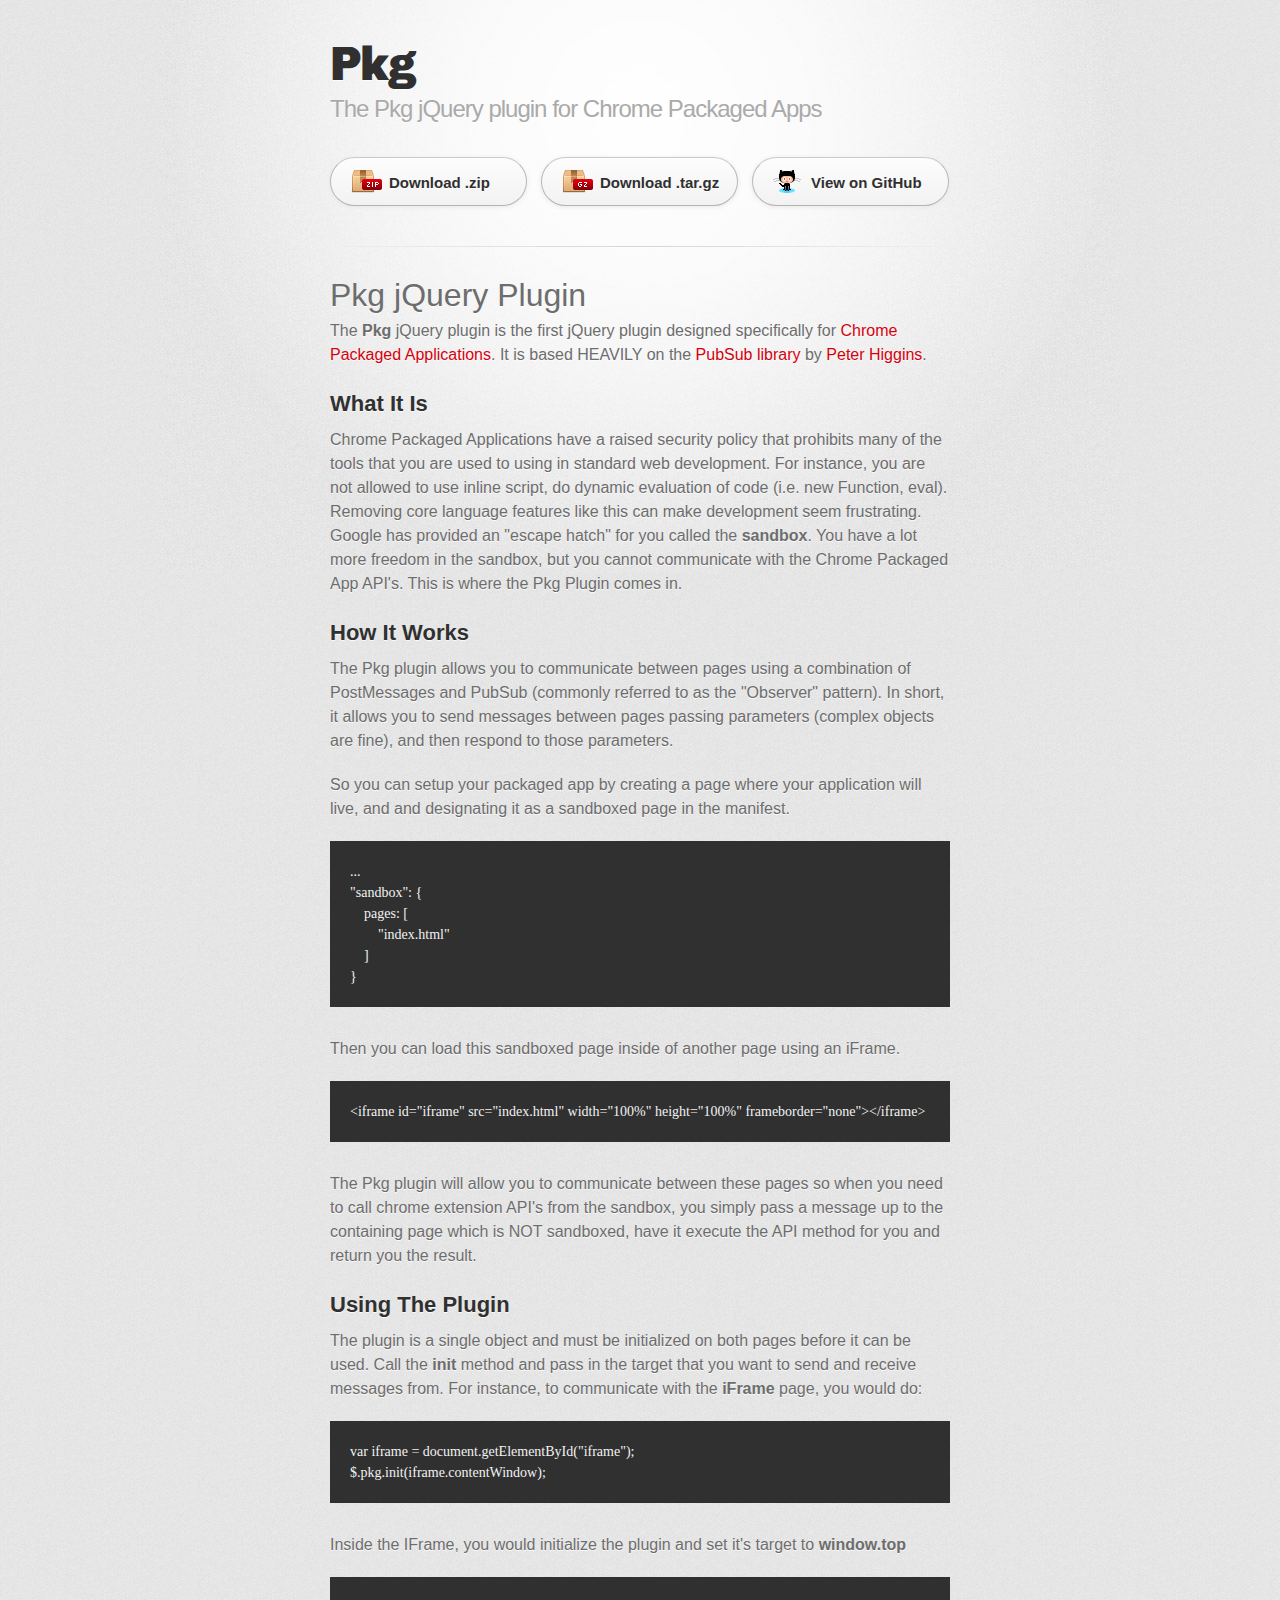
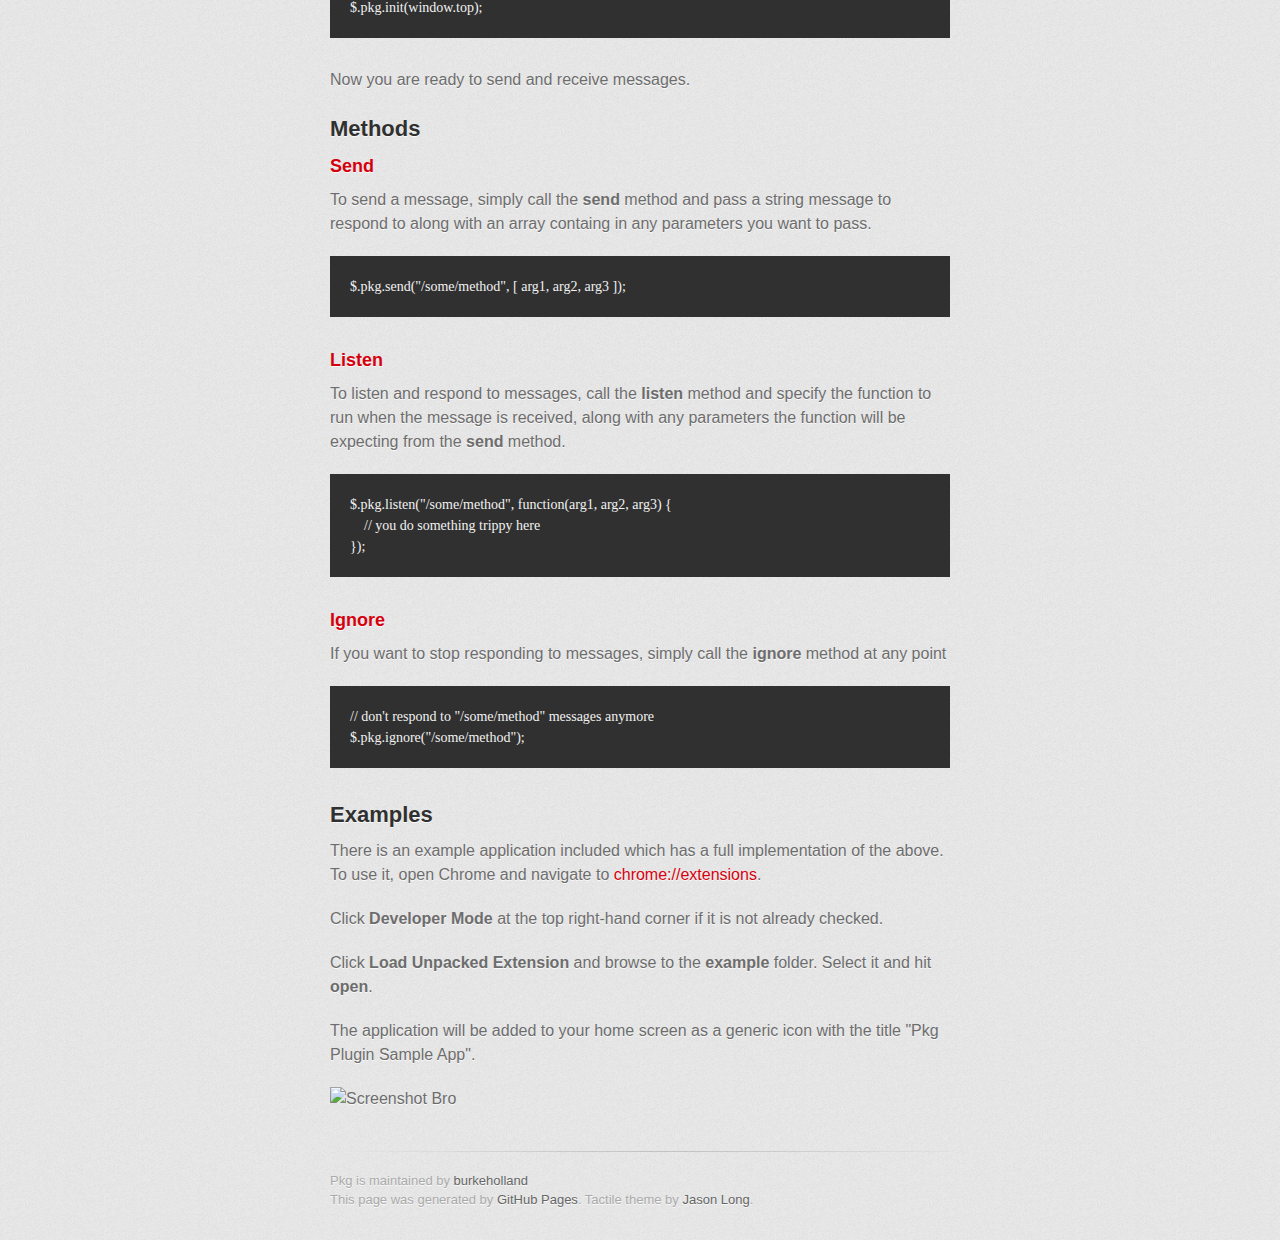
==== index.html @ ddb380f2 "Create gh-pages branch via GitHub" ====
<!DOCTYPE html>
<html>
  <head>
    <meta charset='utf-8'>
    <meta http-equiv="X-UA-Compatible" content="chrome=1">
    <link href='https://fonts.googleapis.com/css?family=Chivo:900' rel='stylesheet' type='text/css'>
    <link rel="stylesheet" type="text/css" href="stylesheets/stylesheet.css" media="screen" />
    <link rel="stylesheet" type="text/css" href="stylesheets/pygment_trac.css" media="screen" />
    <link rel="stylesheet" type="text/css" href="stylesheets/print.css" media="print" />
    <!--[if lt IE 9]>
    <script src="//html5shiv.googlecode.com/svn/trunk/html5.js"></script>
    <![endif]-->
    <title>Pkg by burkeholland</title>
  </head>

  <body>
    <div id="container">
      <div class="inner">

        <header>
          <h1>Pkg</h1>
          <h2>The Pkg jQuery plugin for Chrome Packaged Apps</h2>
        </header>

        <section id="downloads" class="clearfix">
          <a href="https://github.com/burkeholland/pkg/zipball/master" id="download-zip" class="button"><span>Download .zip</span></a>
          <a href="https://github.com/burkeholland/pkg/tarball/master" id="download-tar-gz" class="button"><span>Download .tar.gz</span></a>
          <a href="https://github.com/burkeholland/pkg" id="view-on-github" class="button"><span>View on GitHub</span></a>
        </section>

        <hr>

        <section id="main_content">
          <h1>Pkg jQuery Plugin</h1>

<p>The <strong>Pkg</strong> jQuery plugin is the first jQuery plugin designed specifically for <a href="http://developer.chrome.com/extensions/apps.html">Chrome Packaged Applications</a>.  It is based HEAVILY on the <a href="https://github.com/phiggins42/bloody-jquery-plugins">PubSub library</a> by <a href="http://higginsforpresident.net/projects/">Peter Higgins</a>.</p>

<h2>What It Is</h2>

<p>Chrome Packaged Applications have a raised security policy that prohibits many of the tools that you are used to using in standard web development.  For instance, you are not allowed to use inline script, do dynamic evaluation of code (i.e. new Function, eval).  Removing core language features like this can make development seem frustrating.  Google has provided an "escape hatch" for you called the <strong>sandbox</strong>. You have a lot more freedom in the sandbox, but you cannot communicate with the Chrome Packaged App API's.  This is where the Pkg Plugin comes in.</p>

<h2>How It Works</h2>

<p>The Pkg plugin allows you to communicate between pages using a combination of PostMessages and PubSub (commonly referred to as the "Observer" pattern).  In short, it allows you to send messages between pages passing parameters (complex objects are fine), and then respond to those parameters.  </p>

<p>So you can setup your packaged app by creating a page where your application will live, and and designating it as a sandboxed page in the manifest.</p>

<pre><code>...
"sandbox": {
    pages: [
        "index.html"
    ]
}
</code></pre>

<p>Then you can load this sandboxed page inside of another page using an iFrame.</p>

<pre><code>&lt;iframe id="iframe" src="index.html" width="100%" height="100%" frameborder="none"&gt;&lt;/iframe&gt;
</code></pre>

<p>The Pkg plugin will allow you to communicate between these pages so when you need to call chrome extension API's from the sandbox, you simply pass a message up to the containing page which is NOT sandboxed, have it execute the API method for you and return you the result.</p>

<h2>Using The Plugin</h2>

<p>The plugin is a single object and must be initialized on both pages before it can be used.  Call the <strong>init</strong> method and pass in the target that you want to send and receive messages from.  For instance, to communicate with the <strong>iFrame</strong> page, you would do:</p>

<pre><code>var iframe = document.getElementById("iframe");
$.pkg.init(iframe.contentWindow);
</code></pre>

<p>Inside the IFrame, you would initialize the plugin and set it's target to <strong>window.top</strong></p>

<pre><code>$.pkg.init(window.top);
</code></pre>

<p>Now you are ready to send and receive messages.</p>

<h2>Methods</h2>

<h3>Send</h3>

<p>To send a message, simply call the <strong>send</strong> method and pass a string message to respond to along with an array containg in any parameters you want to pass.</p>

<pre><code>$.pkg.send("/some/method", [ arg1, arg2, arg3 ]);
</code></pre>

<h3>Listen</h3>

<p>To listen and respond to messages, call the <strong>listen</strong> method and specify the function to run when the message is received, along with any parameters the function will be expecting from the <strong>send</strong> method.</p>

<pre><code>$.pkg.listen("/some/method", function(arg1, arg2, arg3) {
    // you do something trippy here
});
</code></pre>

<h3>Ignore</h3>

<p>If you want to stop responding to messages, simply call the <strong>ignore</strong> method at any point</p>

<pre><code>// don't respond to "/some/method" messages anymore
$.pkg.ignore("/some/method");
</code></pre>

<h2>Examples</h2>

<p>There is an example application included which has a full implementation of the above.  To use it, open Chrome and navigate to <a>chrome://extensions</a>.  </p>

<p>Click <strong>Developer Mode</strong> at the top right-hand corner if it is not already checked.</p>

<p>Click <strong>Load Unpacked Extension</strong> and browse to the <strong>example</strong> folder.  Select it and hit <strong>open</strong>.</p>

<p>The application will be added to your home screen as a generic icon with the title "Pkg Plugin Sample App".</p>

<p><img src="https://raw.github.com/burkeholland/pkg/master/screenshot.png" alt="Screenshot Bro"></p>
        </section>

        <footer>
          Pkg is maintained by <a href="https://github.com/burkeholland">burkeholland</a><br>
          This page was generated by <a href="http://pages.github.com">GitHub Pages</a>. Tactile theme by <a href="http://twitter.com/jasonlong">Jason Long</a>.
        </footer>

        
      </div>
    </div>
  </body>
</html>
---- stylesheets/stylesheet.css ----
/* http://meyerweb.com/eric/tools/css/reset/ 
   v2.0 | 20110126
   License: none (public domain)
*/
html, body, div, span, applet, object, iframe,
h1, h2, h3, h4, h5, h6, p, blockquote, pre,
a, abbr, acronym, address, big, cite, code,
del, dfn, em, img, ins, kbd, q, s, samp,
small, strike, strong, sub, sup, tt, var,
b, u, i, center,
dl, dt, dd, ol, ul, li,
fieldset, form, label, legend,
table, caption, tbody, tfoot, thead, tr, th, td,
article, aside, canvas, details, embed, 
figure, figcaption, footer, header, hgroup, 
menu, nav, output, ruby, section, summary,
time, mark, audio, video {
	margin: 0;
	padding: 0;
	border: 0;
	font-size: 100%;
	font: inherit;
	vertical-align: baseline;
}
/* HTML5 display-role reset for older browsers */
article, aside, details, figcaption, figure, 
footer, header, hgroup, menu, nav, section {
	display: block;
}
body {
	line-height: 1;
}
ol, ul {
	list-style: none;
}
blockquote, q {
	quotes: none;
}
blockquote:before, blockquote:after,
q:before, q:after {
	content: '';
	content: none;
}
table {
	border-collapse: collapse;
	border-spacing: 0;
}

/* LAYOUT STYLES */
body {
  font-size: 1em;
  line-height: 1.5; 
  background: #e7e7e7 url(../images/body-bg.png) 0 0 repeat;
  font-family: 'Helvetica Neue', Helvetica, Arial, serif;
  text-shadow: 0 1px 0 rgba(255, 255, 255, 0.8);
  color: #6d6d6d;
}

a {
  color: #d5000d;
}
a:hover {
  color: #c5000c;
}

header {
  padding-top: 35px;
  padding-bottom: 25px;
}

header h1 {
  font-family: 'Chivo', 'Helvetica Neue', Helvetica, Arial, serif; font-weight: 900;
  letter-spacing: -1px;
  font-size: 48px;
  color: #303030;
  line-height: 1.2;
}

header h2 {
  letter-spacing: -1px;
  font-size: 24px;
  color: #aaa;
  font-weight: normal;
  line-height: 1.3;
}

#container {
  background: transparent url(../images/highlight-bg.jpg) 50% 0 no-repeat;
  min-height: 595px;
}

.inner {
  width: 620px;
  margin: 0 auto;
}

#container .inner img {
  max-width: 100%;
}

#downloads {
  margin-bottom: 40px;
}

a.button {
  -moz-border-radius: 30px;
  -webkit-border-radius: 30px;                     
  border-radius: 30px;
  border-top: solid 1px #cbcbcb;
  border-left: solid 1px #b7b7b7;
  border-right: solid 1px #b7b7b7;
  border-bottom: solid 1px #b3b3b3;
  color: #303030;
  line-height: 25px;
  font-weight: bold;
  font-size: 15px;
  padding: 12px 8px 12px 8px;
  display: block;
  float: left;
  width: 179px;
  margin-right: 14px;  
  background: #fdfdfd; /* Old browsers */
  background: -moz-linear-gradient(top,  #fdfdfd 0%, #f2f2f2 100%); /* FF3.6+ */
  background: -webkit-gradient(linear, left top, left bottom, color-stop(0%,#fdfdfd), color-stop(100%,#f2f2f2)); /* Chrome,Safari4+ */
  background: -webkit-linear-gradient(top,  #fdfdfd 0%,#f2f2f2 100%); /* Chrome10+,Safari5.1+ */
  background: -o-linear-gradient(top,  #fdfdfd 0%,#f2f2f2 100%); /* Opera 11.10+ */
  background: -ms-linear-gradient(top,  #fdfdfd 0%,#f2f2f2 100%); /* IE10+ */
  background: linear-gradient(top,  #fdfdfd 0%,#f2f2f2 100%); /* W3C */
  filter: progid:DXImageTransform.Microsoft.gradient( startColorstr='#fdfdfd', endColorstr='#f2f2f2',GradientType=0 ); /* IE6-9 */
  -webkit-box-shadow: 10px 10px 5px #888;
  -moz-box-shadow: 10px 10px 5px #888;
  box-shadow: 0px 1px 5px #e8e8e8;
}
a.button:hover {
  border-top: solid 1px #b7b7b7;
  border-left: solid 1px #b3b3b3;
  border-right: solid 1px #b3b3b3;
  border-bottom: solid 1px #b3b3b3;
  background: #fafafa; /* Old browsers */
  background: -moz-linear-gradient(top,  #fdfdfd 0%, #f6f6f6 100%); /* FF3.6+ */
  background: -webkit-gradient(linear, left top, left bottom, color-stop(0%,#fdfdfd), color-stop(100%,#f6f6f6)); /* Chrome,Safari4+ */
  background: -webkit-linear-gradient(top,  #fdfdfd 0%,#f6f6f6 100%); /* Chrome10+,Safari5.1+ */
  background: -o-linear-gradient(top,  #fdfdfd 0%,#f6f6f6 100%); /* Opera 11.10+ */
  background: -ms-linear-gradient(top,  #fdfdfd 0%,#f6f6f6 100%); /* IE10+ */
  background: linear-gradient(top,  #fdfdfd 0%,#f6f6f6, 100%); /* W3C */
  filter: progid:DXImageTransform.Microsoft.gradient( startColorstr='#fdfdfd', endColorstr='#f6f6f6',GradientType=0 ); /* IE6-9 */
}

a.button span {
  padding-left: 50px;
  display: block;
  height: 23px;
}

#download-zip span {
  background: transparent url(../images/zip-icon.png) 12px 50% no-repeat;
}
#download-tar-gz span {
  background: transparent url(../images/tar-gz-icon.png) 12px 50% no-repeat;
}
#view-on-github span {
  background: transparent url(../images/octocat-icon.png) 12px 50% no-repeat;
}
#view-on-github {
  margin-right: 0;
}

code, pre {
  font-family: Monaco, "Bitstream Vera Sans Mono", "Lucida Console", Terminal;
  color: #222;
  margin-bottom: 30px;
  font-size: 14px;
}

code {
  background-color: #f2f2f2;
  border: solid 1px #ddd;
  padding: 0 3px;
}

pre {
  padding: 20px;
  background: #303030;
  color: #f2f2f2;
  text-shadow: none;
  overflow: auto;
}
pre code {
  color: #f2f2f2;
  background-color: #303030;
  border: none;
  padding: 0;
}

ul, ol, dl {
  margin-bottom: 20px;
}


/* COMMON STYLES */

hr {
  height: 1px;
  line-height: 1px;
  margin-top: 1em;
  padding-bottom: 1em;
  border: none;
  background: transparent url('../images/hr.png') 50% 0 no-repeat;
}

strong {
  font-weight: bold;
}

em {
  font-style: italic;
}

table {
  width: 100%;
  border: 1px solid #ebebeb;
}

th {
  font-weight: 500;
}

td {
  border: 1px solid #ebebeb;
  text-align: center; 
  font-weight: 300;
}

form {
  background: #f2f2f2;
  padding: 20px;
  
}


/* GENERAL ELEMENT TYPE STYLES */

h1 {
  font-size: 32px;
} 

h2 {
  font-size: 22px;
  font-weight: bold;
  color: #303030;
  margin-bottom: 8px;
} 

h3 {
  color: #d5000d;
  font-size: 18px;
  font-weight: bold;
  margin-bottom: 8px;
} 
 
h4 {
  font-size: 16px;
  color: #303030;
  font-weight: bold;
} 

h5 {
  font-size: 1em;
  color: #303030;
} 

h6 {
  font-size: .8em;
  color: #303030;
} 

p {
  font-weight: 300;
  margin-bottom: 20px;
}
 
a {
  text-decoration: none;
}

p a {
  font-weight: 400;
}

blockquote {
  font-size: 1.6em;
  border-left: 10px solid #e9e9e9;
  margin-bottom: 20px;
  padding: 0 0 0 30px;
}

ul li {
  list-style: disc inside;
  padding-left: 20px;
}

ol li {
  list-style: decimal inside;
  padding-left: 3px;
}

dl dt {
  color: #303030;
}

footer {
  background: transparent url('../images/hr.png') 0 0 no-repeat;
  margin-top: 40px;
  padding-top: 20px;
  padding-bottom: 30px;
  font-size: 13px;
  color: #aaa;
}

footer a {
  color: #666;
}
footer a:hover {
  color: #444;
}

/* MISC */
.clearfix:after {
  clear: both;
  content: '.';
  display: block;
  visibility: hidden;
  height: 0;
}

.clearfix {display: inline-block;}
* html .clearfix {height: 1%;}
.clearfix {display: block;}

/* #Media Queries
================================================== */

/* Smaller than standard 960 (devices and browsers) */
@media only screen and (max-width: 959px) {}

/* Tablet Portrait size to standard 960 (devices and browsers) */
@media only screen and (min-width: 768px) and (max-width: 959px) {}

/* All Mobile Sizes (devices and browser) */
@media only screen and (max-width: 767px) {
  header {
    padding-top: 10px;
    padding-bottom: 10px;
  }
  #downloads {
    margin-bottom: 25px;
  }
  #download-zip, #download-tar-gz {
    display: none;
  }
  .inner {
    width: 94%;
    margin: 0 auto;
  }
}

/* Mobile Landscape Size to Tablet Portrait (devices and browsers) */
@media only screen and (min-width: 480px) and (max-width: 767px) {}

/* Mobile Portrait Size to Mobile Landscape Size (devices and browsers) */
@media only screen and (max-width: 479px) {}
---- stylesheets/pygment_trac.css ----
.highlight  { background: #ffffff; }
.highlight .c { color: #999988; font-style: italic } /* Comment */
.highlight .err { color: #a61717; background-color: #e3d2d2 } /* Error */
.highlight .k { font-weight: bold } /* Keyword */
.highlight .o { font-weight: bold } /* Operator */
.highlight .cm { color: #999988; font-style: italic } /* Comment.Multiline */
.highlight .cp { color: #999999; font-weight: bold } /* Comment.Preproc */
.highlight .c1 { color: #999988; font-style: italic } /* Comment.Single */
.highlight .cs { color: #999999; font-weight: bold; font-style: italic } /* Comment.Special */
.highlight .gd { color: #000000; background-color: #ffdddd } /* Generic.Deleted */
.highlight .gd .x { color: #000000; background-color: #ffaaaa } /* Generic.Deleted.Specific */
.highlight .ge { font-style: italic } /* Generic.Emph */
.highlight .gr { color: #aa0000 } /* Generic.Error */
.highlight .gh { color: #999999 } /* Generic.Heading */
.highlight .gi { color: #000000; background-color: #ddffdd } /* Generic.Inserted */
.highlight .gi .x { color: #000000; background-color: #aaffaa } /* Generic.Inserted.Specific */
.highlight .go { color: #888888 } /* Generic.Output */
.highlight .gp { color: #555555 } /* Generic.Prompt */
.highlight .gs { font-weight: bold } /* Generic.Strong */
.highlight .gu { color: #800080; font-weight: bold; } /* Generic.Subheading */
.highlight .gt { color: #aa0000 } /* Generic.Traceback */
.highlight .kc { font-weight: bold } /* Keyword.Constant */
.highlight .kd { font-weight: bold } /* Keyword.Declaration */
.highlight .kn { font-weight: bold } /* Keyword.Namespace */
.highlight .kp { font-weight: bold } /* Keyword.Pseudo */
.highlight .kr { font-weight: bold } /* Keyword.Reserved */
.highlight .kt { color: #445588; font-weight: bold } /* Keyword.Type */
.highlight .m { color: #009999 } /* Literal.Number */
.highlight .s { color: #d14 } /* Literal.String */
.highlight .na { color: #008080 } /* Name.Attribute */
.highlight .nb { color: #0086B3 } /* Name.Builtin */
.highlight .nc { color: #445588; font-weight: bold } /* Name.Class */
.highlight .no { color: #008080 } /* Name.Constant */
.highlight .ni { color: #800080 } /* Name.Entity */
.highlight .ne { color: #990000; font-weight: bold } /* Name.Exception */
.highlight .nf { color: #990000; font-weight: bold } /* Name.Function */
.highlight .nn { color: #555555 } /* Name.Namespace */
.highlight .nt { color: #000080 } /* Name.Tag */
.highlight .nv { color: #008080 } /* Name.Variable */
.highlight .ow { font-weight: bold } /* Operator.Word */
.highlight .w { color: #bbbbbb } /* Text.Whitespace */
.highlight .mf { color: #009999 } /* Literal.Number.Float */
.highlight .mh { color: #009999 } /* Literal.Number.Hex */
.highlight .mi { color: #009999 } /* Literal.Number.Integer */
.highlight .mo { color: #009999 } /* Literal.Number.Oct */
.highlight .sb { color: #d14 } /* Literal.String.Backtick */
.highlight .sc { color: #d14 } /* Literal.String.Char */
.highlight .sd { color: #d14 } /* Literal.String.Doc */
.highlight .s2 { color: #d14 } /* Literal.String.Double */
.highlight .se { color: #d14 } /* Literal.String.Escape */
.highlight .sh { color: #d14 } /* Literal.String.Heredoc */
.highlight .si { color: #d14 } /* Literal.String.Interpol */
.highlight .sx { color: #d14 } /* Literal.String.Other */
.highlight .sr { color: #009926 } /* Literal.String.Regex */
.highlight .s1 { color: #d14 } /* Literal.String.Single */
.highlight .ss { color: #990073 } /* Literal.String.Symbol */
.highlight .bp { color: #999999 } /* Name.Builtin.Pseudo */
.highlight .vc { color: #008080 } /* Name.Variable.Class */
.highlight .vg { color: #008080 } /* Name.Variable.Global */
.highlight .vi { color: #008080 } /* Name.Variable.Instance */
.highlight .il { color: #009999 } /* Literal.Number.Integer.Long */

.type-csharp .highlight .k { color: #0000FF }
.type-csharp .highlight .kt { color: #0000FF }
.type-csharp .highlight .nf { color: #000000; font-weight: normal }
.type-csharp .highlight .nc { color: #2B91AF }
.type-csharp .highlight .nn { color: #000000 }
.type-csharp .highlight .s { color: #A31515 }
.type-csharp .highlight .sc { color: #A31515 }
---- stylesheets/print.css ----
html, body, div, span, applet, object, iframe,
h1, h2, h3, h4, h5, h6, p, blockquote, pre,
a, abbr, acronym, address, big, cite, code,
del, dfn, em, img, ins, kbd, q, s, samp,
small, strike, strong, sub, sup, tt, var,
b, u, i, center,
dl, dt, dd, ol, ul, li,
fieldset, form, label, legend,
table, caption, tbody, tfoot, thead, tr, th, td,
article, aside, canvas, details, embed, 
figure, figcaption, footer, header, hgroup, 
menu, nav, output, ruby, section, summary,
time, mark, audio, video {
  margin: 0;
  padding: 0;
  border: 0;
  font-size: 100%;
  font: inherit;
  vertical-align: baseline;
}
/* HTML5 display-role reset for older browsers */
article, aside, details, figcaption, figure, 
footer, header, hgroup, menu, nav, section {
  display: block;
}
body {
  line-height: 1;
}
ol, ul {
  list-style: none;
}
blockquote, q {
  quotes: none;
}
blockquote:before, blockquote:after,
q:before, q:after {
  content: '';
  content: none;
}
table {
  border-collapse: collapse;
  border-spacing: 0;
}
body {
  font-size: 13px;
  line-height: 1.5; 
  font-family: 'Helvetica Neue', Helvetica, Arial, serif;
  color: #000;
}

a {
  color: #d5000d;
  font-weight: bold;
}

header {
  padding-top: 35px;
  padding-bottom: 10px;
}

header h1 {
  font-weight: bold;
  letter-spacing: -1px;
  font-size: 48px;
  color: #303030;
  line-height: 1.2;
}

header h2 {
  letter-spacing: -1px;
  font-size: 24px;
  color: #aaa;
  font-weight: normal;
  line-height: 1.3;
}
#downloads {
  display: none;
}
#main_content {
  padding-top: 20px;
}

code, pre {
  font-family: Monaco, "Bitstream Vera Sans Mono", "Lucida Console", Terminal;
  color: #222;
  margin-bottom: 30px;
  font-size: 12px;
}

code {
  padding: 0 3px;
}

pre {
  border: solid 1px #ddd;
  padding: 20px;
  overflow: auto;
}
pre code {
  padding: 0;
}

ul, ol, dl {
  margin-bottom: 20px;
}


/* COMMON STYLES */

table {
  width: 100%;
  border: 1px solid #ebebeb;
}

th {
  font-weight: 500;
}

td {
  border: 1px solid #ebebeb;
  text-align: center; 
  font-weight: 300;
}

form {
  background: #f2f2f2;
  padding: 20px;
  
}


/* GENERAL ELEMENT TYPE STYLES */

h1 {
  font-size: 2.8em;
} 

h2 {
  font-size: 22px;
  font-weight: bold;
  color: #303030;
  margin-bottom: 8px;
} 

h3 {
  color: #d5000d;
  font-size: 18px;
  font-weight: bold;
  margin-bottom: 8px;
} 
 
h4 {
  font-size: 16px;
  color: #303030;
  font-weight: bold;
} 

h5 {
  font-size: 1em;
  color: #303030;
} 

h6 {
  font-size: .8em;
  color: #303030;
} 

p {
  font-weight: 300;
  margin-bottom: 20px;
}
 
a {
  text-decoration: none;
}

p a {
  font-weight: 400;
}

blockquote {
  font-size: 1.6em;
  border-left: 10px solid #e9e9e9;
  margin-bottom: 20px;
  padding: 0 0 0 30px;
}

ul li {
  list-style: disc inside;
  padding-left: 20px;
}

ol li {
  list-style: decimal inside;
  padding-left: 3px;
}

dl dd {
  font-style: italic;
  font-weight: 100;
}

footer {
  margin-top: 40px;
  padding-top: 20px;
  padding-bottom: 30px;
  font-size: 13px;
  color: #aaa;
}

footer a {
  color: #666;
}

/* MISC */
.clearfix:after {
  clear: both;
  content: '.';
  display: block;
  visibility: hidden;
  height: 0;
}

.clearfix {display: inline-block;}
* html .clearfix {height: 1%;}
.clearfix {display: block;}
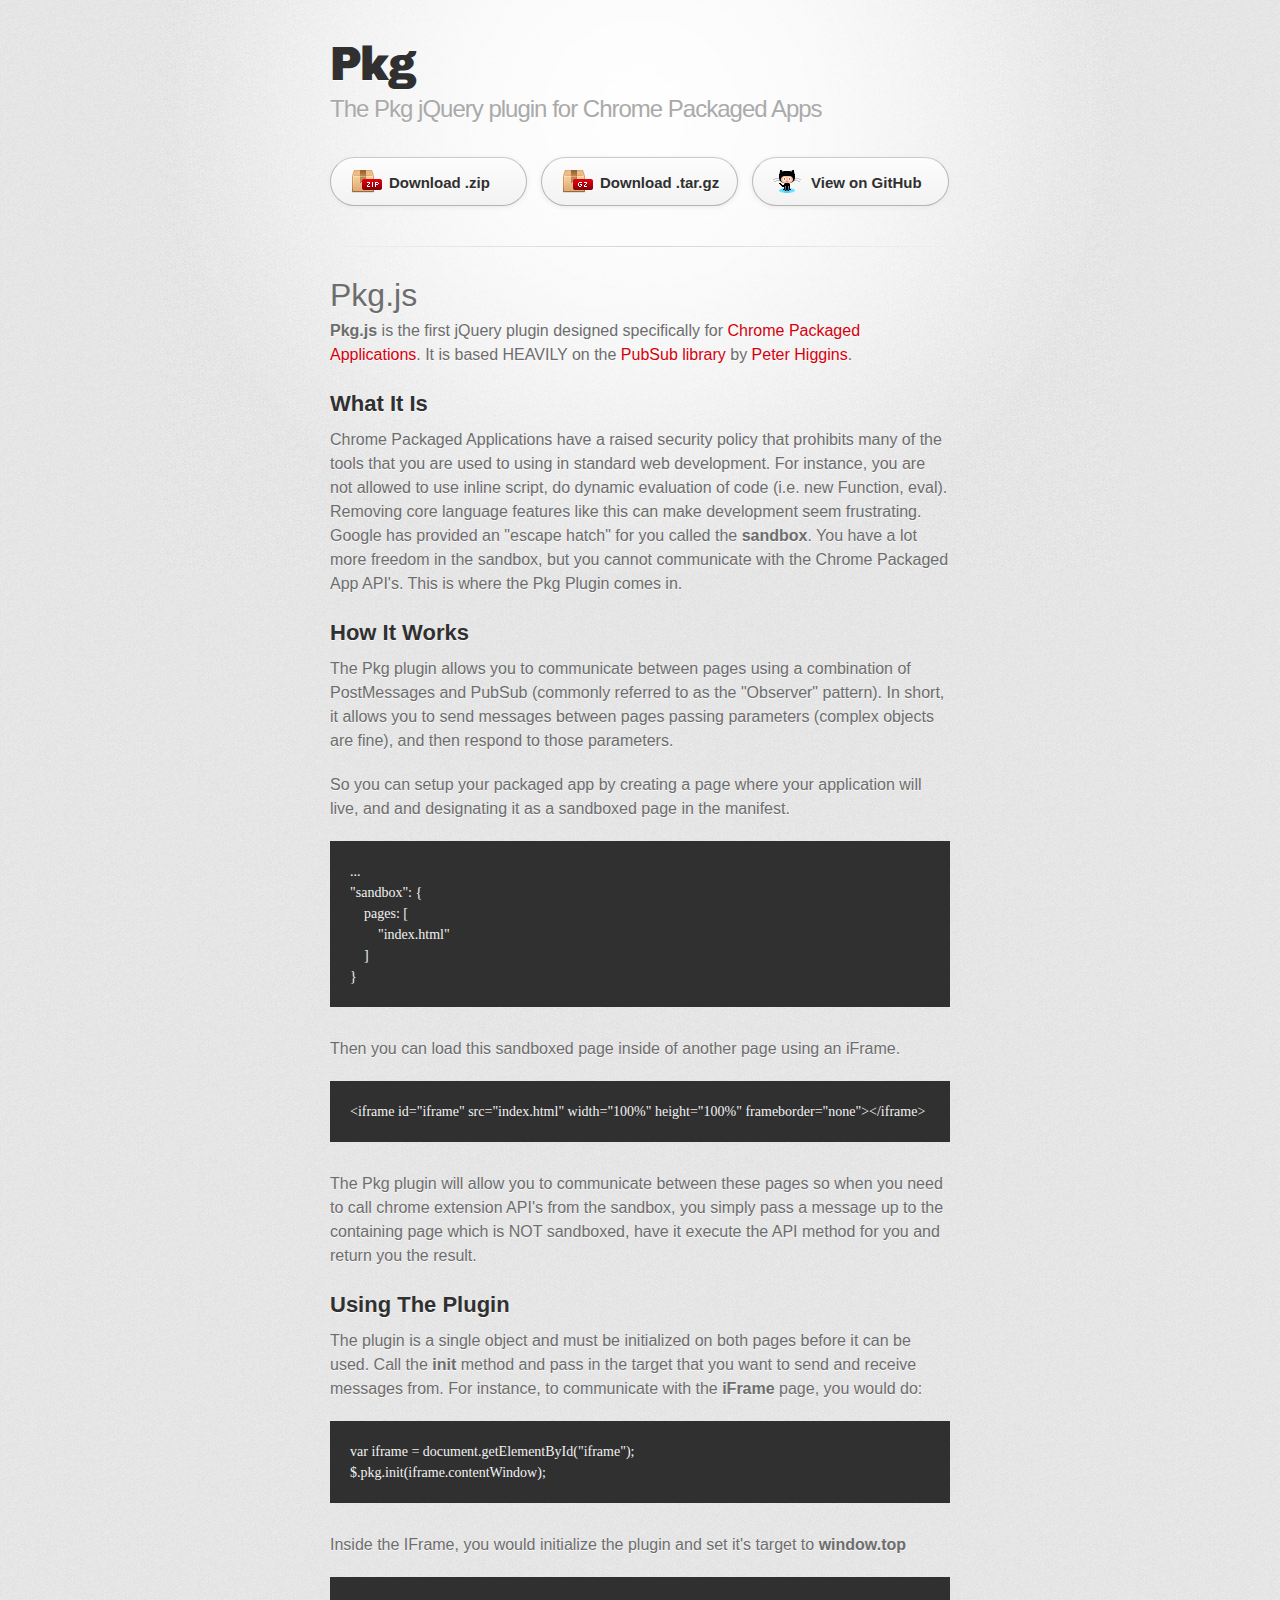
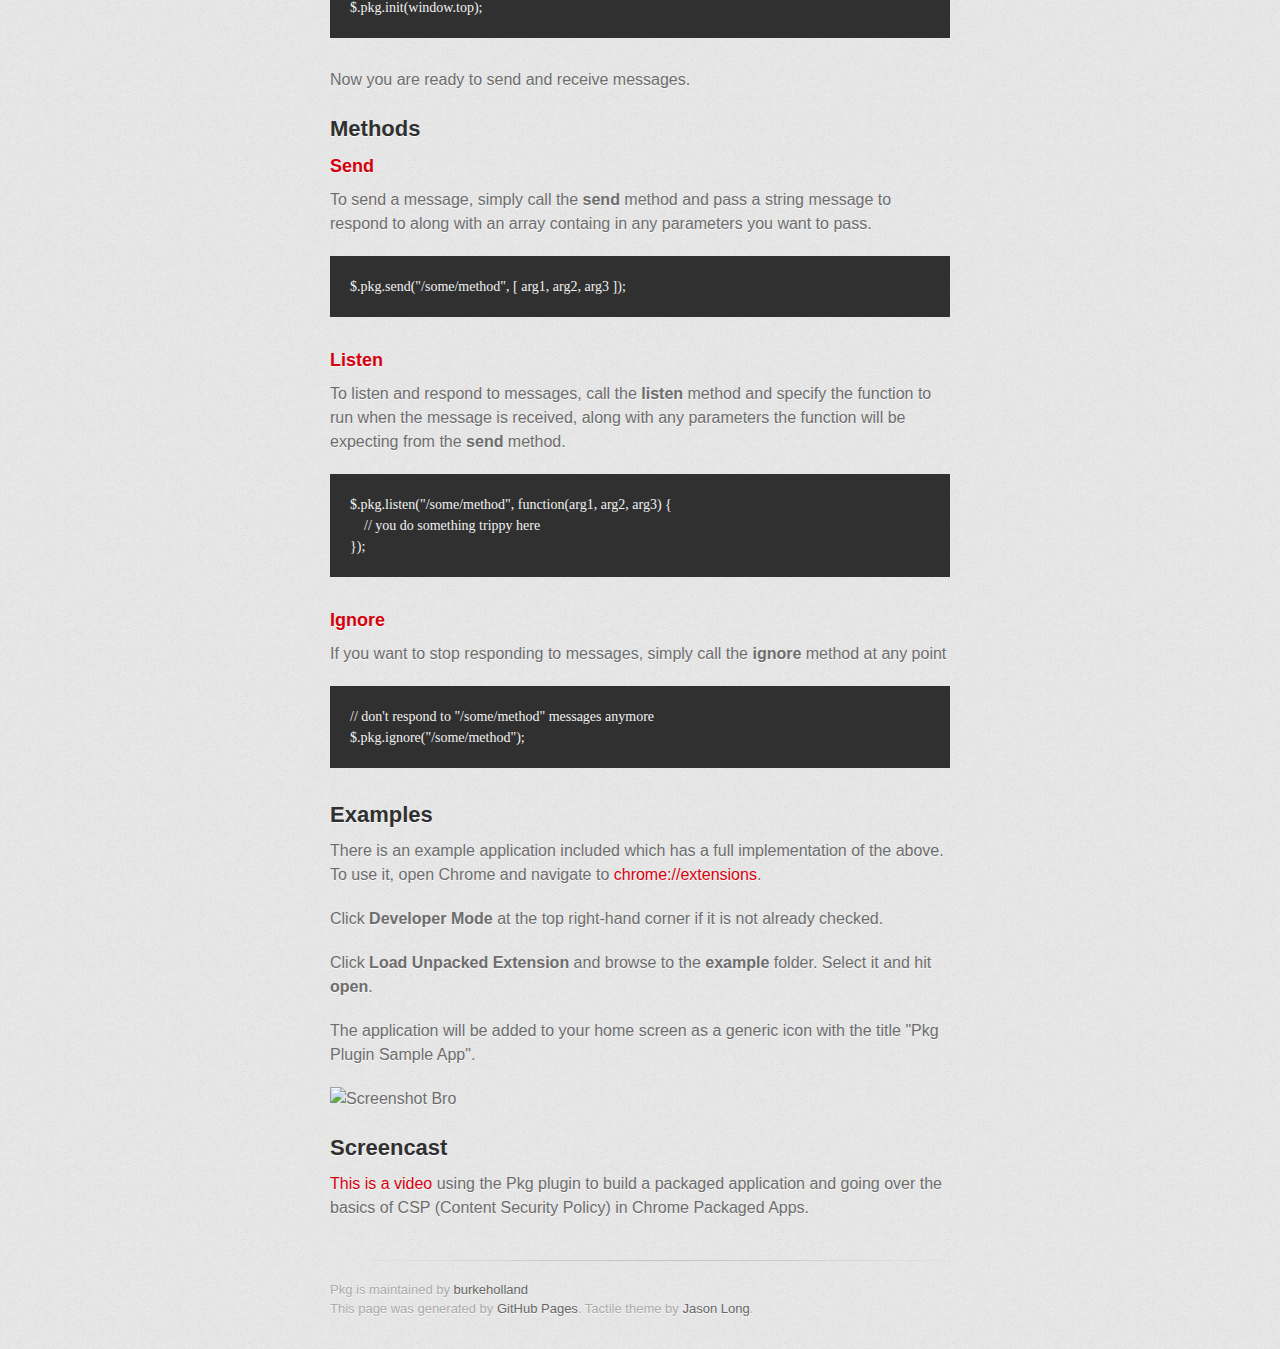
==== commit e8babf26: "Create gh-pages branch via GitHub" ====
--- a/index.html
+++ b/index.html
@@ -31,9 +31,9 @@
         <hr>
 
         <section id="main_content">
-          <h1>Pkg jQuery Plugin</h1>
+          <h1>Pkg.js</h1>
 
-<p>The <strong>Pkg</strong> jQuery plugin is the first jQuery plugin designed specifically for <a href="http://developer.chrome.com/extensions/apps.html">Chrome Packaged Applications</a>.  It is based HEAVILY on the <a href="https://github.com/phiggins42/bloody-jquery-plugins">PubSub library</a> by <a href="http://higginsforpresident.net/projects/">Peter Higgins</a>.</p>
+<p><strong>Pkg.js</strong> is the first jQuery plugin designed specifically for <a href="http://developer.chrome.com/extensions/apps.html">Chrome Packaged Applications</a>.  It is based HEAVILY on the <a href="https://github.com/phiggins42/bloody-jquery-plugins">PubSub library</a> by <a href="http://higginsforpresident.net/projects/">Peter Higgins</a>.</p>
 
 <h2>What It Is</h2>
 
@@ -112,6 +112,10 @@
 <p>The application will be added to your home screen as a generic icon with the title "Pkg Plugin Sample App".</p>
 
 <p><img src="https://raw.github.com/burkeholland/pkg/master/screenshot.png" alt="Screenshot Bro"></p>
+
+<h2>Screencast</h2>
+
+<p><a href="http://www.youtube.com/embed/TUWHkYKJ9Wk?rel=0">This is a video</a> using the Pkg plugin to build a packaged application and going over the basics of CSP (Content Security Policy) in Chrome Packaged Apps.</p>
         </section>
 
         <footer>
@@ -119,7 +123,17 @@
           This page was generated by <a href="http://pages.github.com">GitHub Pages</a>. Tactile theme by <a href="http://twitter.com/jasonlong">Jason Long</a>.
         </footer>
 
-        
+                  <script type="text/javascript">
+            var gaJsHost = (("https:" == document.location.protocol) ? "https://ssl." : "http://www.");
+            document.write(unescape("%3Cscript src='" + gaJsHost + "google-analytics.com/ga.js' type='text/javascript'%3E%3C/script%3E"));
+          </script>
+          <script type="text/javascript">
+            try {
+              var pageTracker = _gat._getTracker("UA-36951115-1");
+            pageTracker._trackPageview();
+            } catch(err) {}
+          </script>
+
       </div>
     </div>
   </body>
